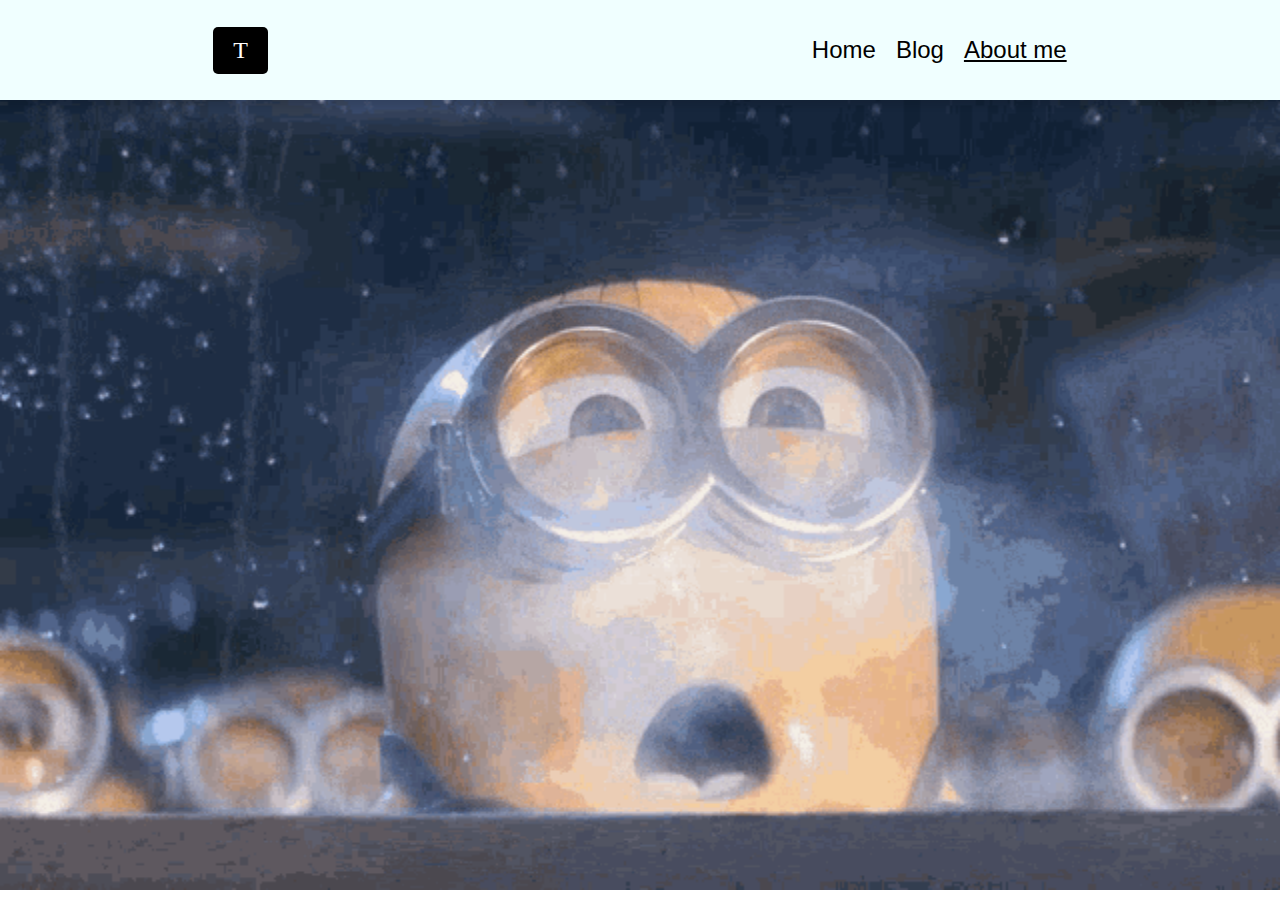
==== aboutme.html @ 79314bbe "change" ====
<!DOCTYPE html>
<html lang="en">
<head>
    <meta charset="UTF-8">
    <meta name="viewport" content="width=device-width, initial-scale=1.0">
    <title>Header Example</title>
    <link rel="stylesheet" href="styles.css">
</head>
<body>
    <header class="header">
        <div class="align-side"></div>
        <div class="align-mid">
            <div class="logo">T</div>
            <nav class="navbars">
                <a href="index.html" class="none-underline">Home</a>
                <a href="blog.html" class="none-underline">Blog</a>
                <a href="aboutme.html"class="have-underline">About me</a>
            </nav>
        </div>
        <div class="align-side"></div>
    </header>
    <div>
        <img src="04.gif" alt="csasc" style="width: 100%; height: 100vh; margin-top: -110px;">
    </div>
</body>
</html>
---- styles.css ----
* {
    margin: 0;
    padding: 0;
}
.header {
    display: flex;
    justify-content: space-between;
    width: 100%;
    height: 100px;
    align-items: center;
    color: black;
    background-color: azure;
    box-shadow: 0 6px 7px rgba(0, 0, 0, 0.1);
    position: relative;
}
.align-side {
    flex: 1 1 20%;
}
.align-mid {
    flex: 1 1 80%;
    display: flex;
    justify-content: space-between;
}
.navbars {
    align-items: center;
    justify-content: space-between;
    display: flex;
    gap: 20px;
}
.navbars a {
    font-size: 24px;
    color: black;
    font-family: 'Segoe UI', Tahoma, Geneva, Verdana, sans-serif;
    cursor: pointer;
}
a:hover {
    transform: scale(1.05);
}
.logo {
    padding: 10px 20px;
    align-items: center;
    color: white;
    background-color: black;
    border-radius: 5px;
    font-size: 24px;
}
.intro {
    width: 100%;
    height: 90vh;
}
.none-underline {
    text-decoration: none;
}
.have-underline {
    text-decoration: underline;
}
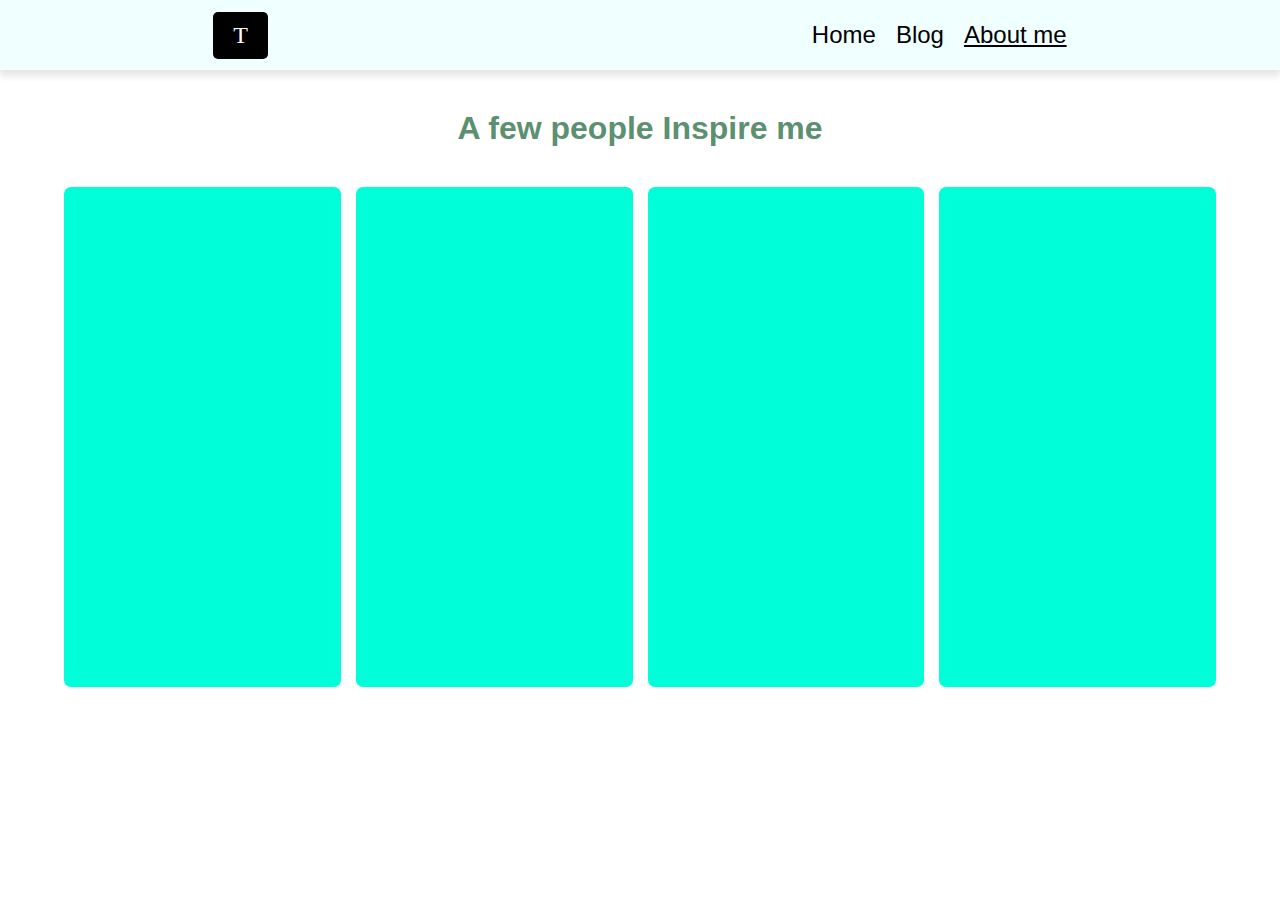
==== commit cf65b26e: "change" ====
--- a/aboutme.html
+++ b/aboutme.html
@@ -3,7 +3,7 @@
 <head>
     <meta charset="UTF-8">
     <meta name="viewport" content="width=device-width, initial-scale=1.0">
-    <title>Header Example</title>
+    <title>Tín Lang Thang - About me</title>
     <link rel="stylesheet" href="styles.css">
 </head>
 <body>
@@ -19,8 +19,12 @@
         </div>
         <div class="align-side"></div>
     </header>
-    <div>
-        <img src="04.gif" alt="csasc" style="width: 100%; height: 100vh; margin-top: -110px;">
+    <h1 style="align-self: center; justify-self: center; margin-top: 40px; font-family: Verdana, Geneva, Tahoma, sans-serif; color: rgb(92, 144, 112);"> A few people Inspire me</h1>
+    <div class="wrapper">
+        <div class="card" style="background-image: url('https://i.pinimg.com/736x/08/96/c8/0896c89fe053da3e98e96917fb740581.jpg'); background-size: cover;"></div>
+        <div class="card" style="background-image: url('https://i.pinimg.com/736x/bc/96/67/bc96677b79581e7556d0b505b585da10.jpg'); background-size: cover;"></div>
+        <div class="card" style="background-image: url('https://i.pinimg.com/736x/94/d7/c4/94d7c4fe91a4d766deeb274060ae2f46.jpg'); background-size: cover;"></div>
+        <div class="card" style="background-image: url('https://i.pinimg.com/736x/9c/3d/53/9c3d53e96efdbff4120b02abc3edd733.jpg'); background-size: cover;"></div>
     </div>
 </body>
 </html>
--- a/styles.css
+++ b/styles.css
@@ -4,9 +4,8 @@
 }
 .header {
     display: flex;
-    justify-content: space-between;
     width: 100%;
-    height: 100px;
+    height: 70px;
     align-items: center;
     color: black;
     background-color: azure;
@@ -53,4 +52,27 @@
 }
 .have-underline {
     text-decoration: underline;
+}
+.wrapper {
+    width: 90%;
+    display: flex;
+    gap: 15px;
+    flex-wrap: wrap;
+    align-items: center;
+    justify-self: center;
+    align-items: center;
+    justify-content: center;
+}
+.wrapper .card {
+    flex: 1;
+    margin-top: 40px;
+    height: 500px;
+    border-radius: 7px;
+    background: #00ffd9;
+    cursor: pointer;
+    transition: all 0.25 s ease;
+}
+.wrapper:hover> :not(:hover) {
+    filter: blur(5px);
+    opacity: .5;
 }